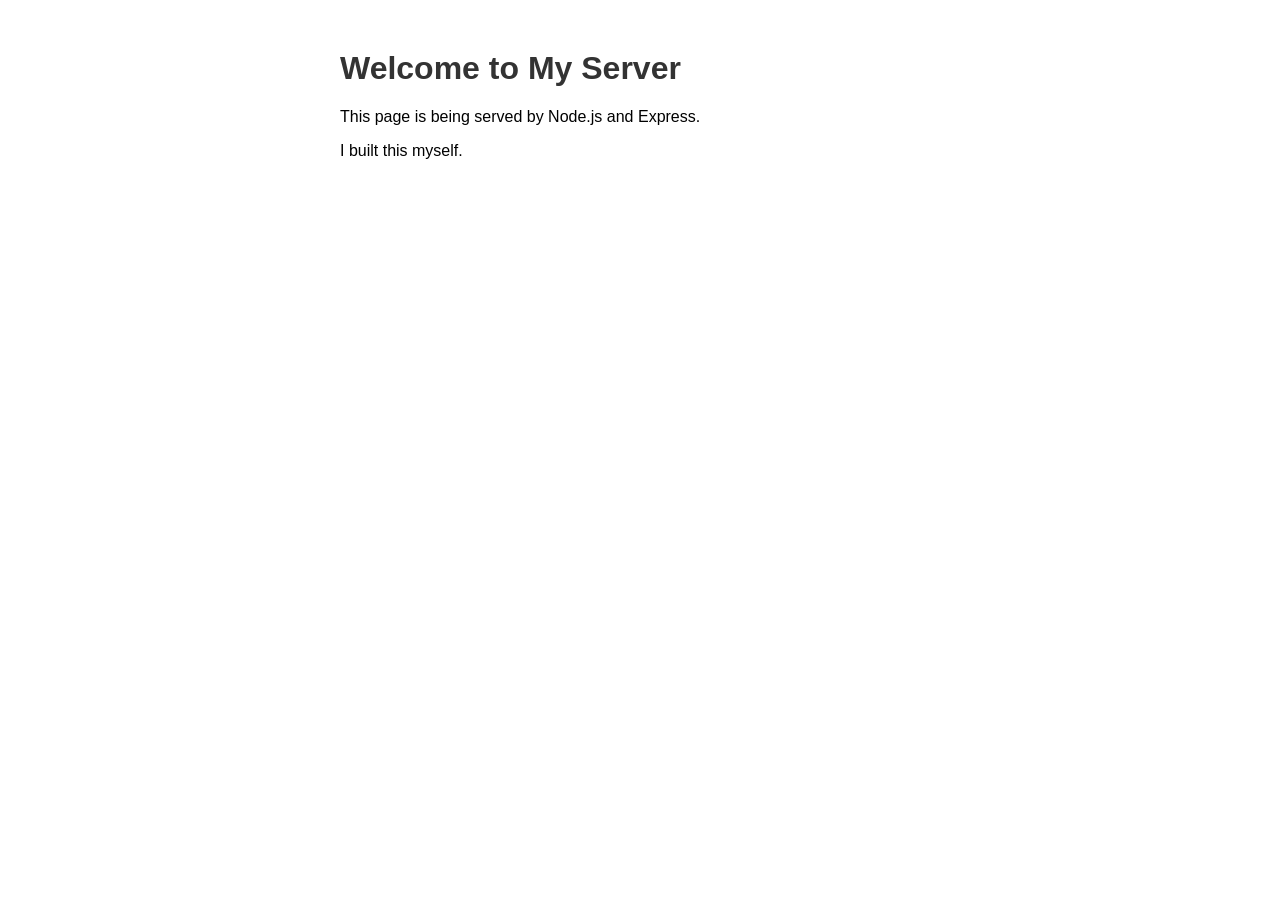
==== public/index.html @ 8c664faf "First steps in JS" ====
<!DOCTYPE html>
<html>
<head>
  <title>My First Server</title>
  <style>
    body { font-family: sans-serif; max-width: 600px; margin: 50px auto; }
    h1 { color: #333; }
  </style>
</head>
<body>
  <h1>Welcome to My Server</h1>
  <p>This page is being served by Node.js and Express.</p>
  <p>I built this myself.</p>
</body>
</html>
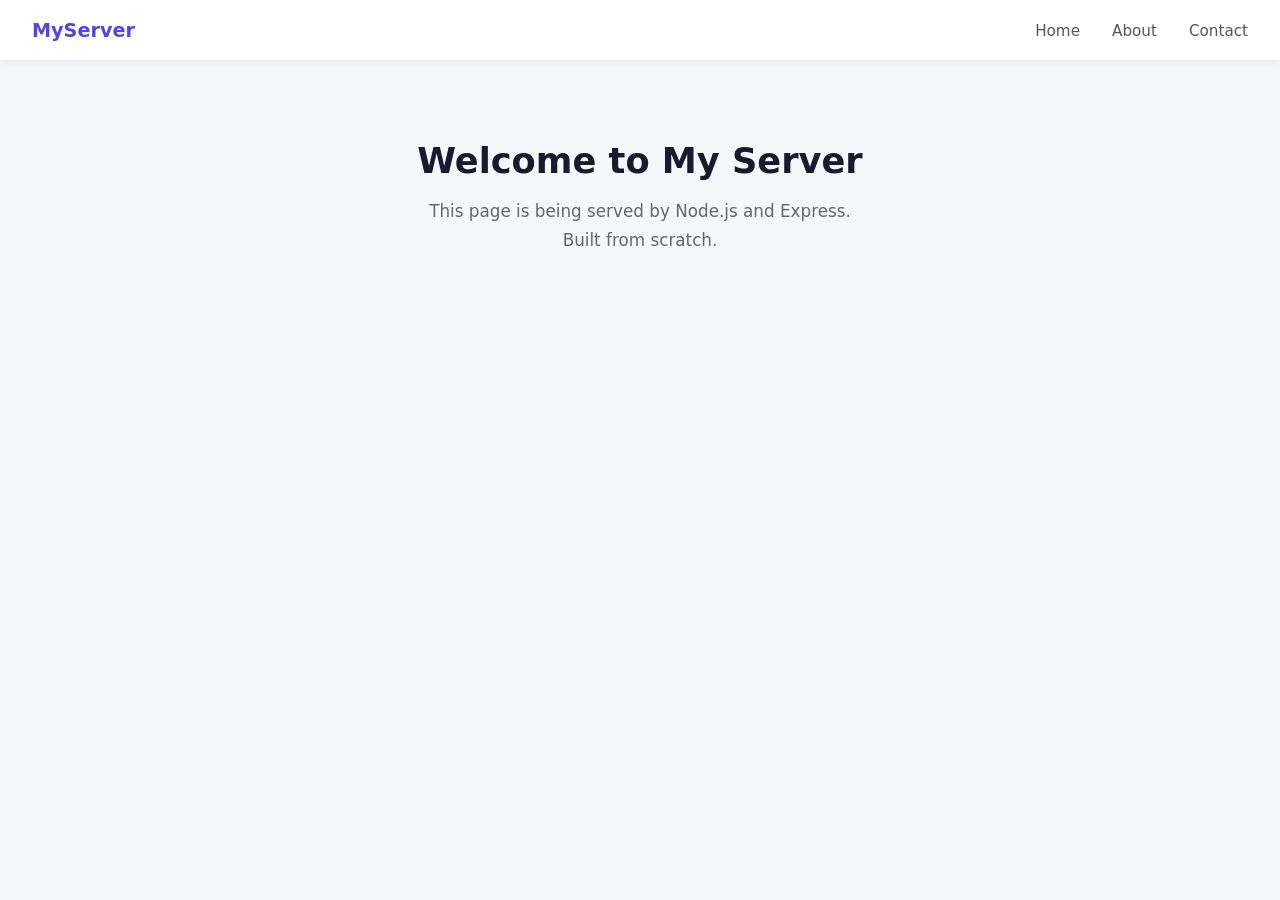
==== commit 17f31f66: "Add modern navbar with Home, About, and Contact links Co-authored-by: Copilot <223556219+Copilot@use" ====
--- a/public/index.html
+++ b/public/index.html
@@ -1,15 +1,93 @@
 <!DOCTYPE html>
-<html>
+<html lang="en">
 <head>
+  <meta charset="UTF-8" />
+  <meta name="viewport" content="width=device-width, initial-scale=1.0" />
   <title>My First Server</title>
   <style>
-    body { font-family: sans-serif; max-width: 600px; margin: 50px auto; }
-    h1 { color: #333; }
+    *, *::before, *::after { box-sizing: border-box; margin: 0; padding: 0; }
+
+    body {
+      font-family: 'Segoe UI', system-ui, sans-serif;
+      background: #f5f7fa;
+      color: #333;
+    }
+
+    nav {
+      background: #fff;
+      box-shadow: 0 2px 8px rgba(0, 0, 0, 0.08);
+      display: flex;
+      align-items: center;
+      justify-content: space-between;
+      padding: 0 2rem;
+      height: 60px;
+      position: sticky;
+      top: 0;
+    }
+
+    .nav-brand {
+      font-size: 1.2rem;
+      font-weight: 700;
+      color: #4f46e5;
+      text-decoration: none;
+    }
+
+    .nav-links {
+      display: flex;
+      gap: 2rem;
+      list-style: none;
+    }
+
+    .nav-links a {
+      text-decoration: none;
+      color: #555;
+      font-size: 0.95rem;
+      font-weight: 500;
+      padding: 0.25rem 0;
+      border-bottom: 2px solid transparent;
+      transition: color 0.2s, border-color 0.2s;
+    }
+
+    .nav-links a:hover {
+      color: #4f46e5;
+      border-bottom-color: #4f46e5;
+    }
+
+    main {
+      max-width: 680px;
+      margin: 80px auto;
+      padding: 0 1.5rem;
+      text-align: center;
+    }
+
+    main h1 {
+      font-size: 2.2rem;
+      color: #1a1a2e;
+      margin-bottom: 1rem;
+    }
+
+    main p {
+      color: #666;
+      line-height: 1.7;
+      font-size: 1.05rem;
+    }
   </style>
 </head>
 <body>
-  <h1>Welcome to My Server</h1>
-  <p>This page is being served by Node.js and Express.</p>
-  <p>I built this myself.</p>
+
+  <nav>
+    <a class="nav-brand" href="/">MyServer</a>
+    <ul class="nav-links">
+      <li><a href="/">Home</a></li>
+      <li><a href="/about">About</a></li>
+      <li><a href="/contact">Contact</a></li>
+    </ul>
+  </nav>
+
+  <main>
+    <h1>Welcome to My Server</h1>
+    <p>This page is being served by Node.js and Express.<br>Built from scratch.</p>
+  </main>
+
 </body>
 </html>
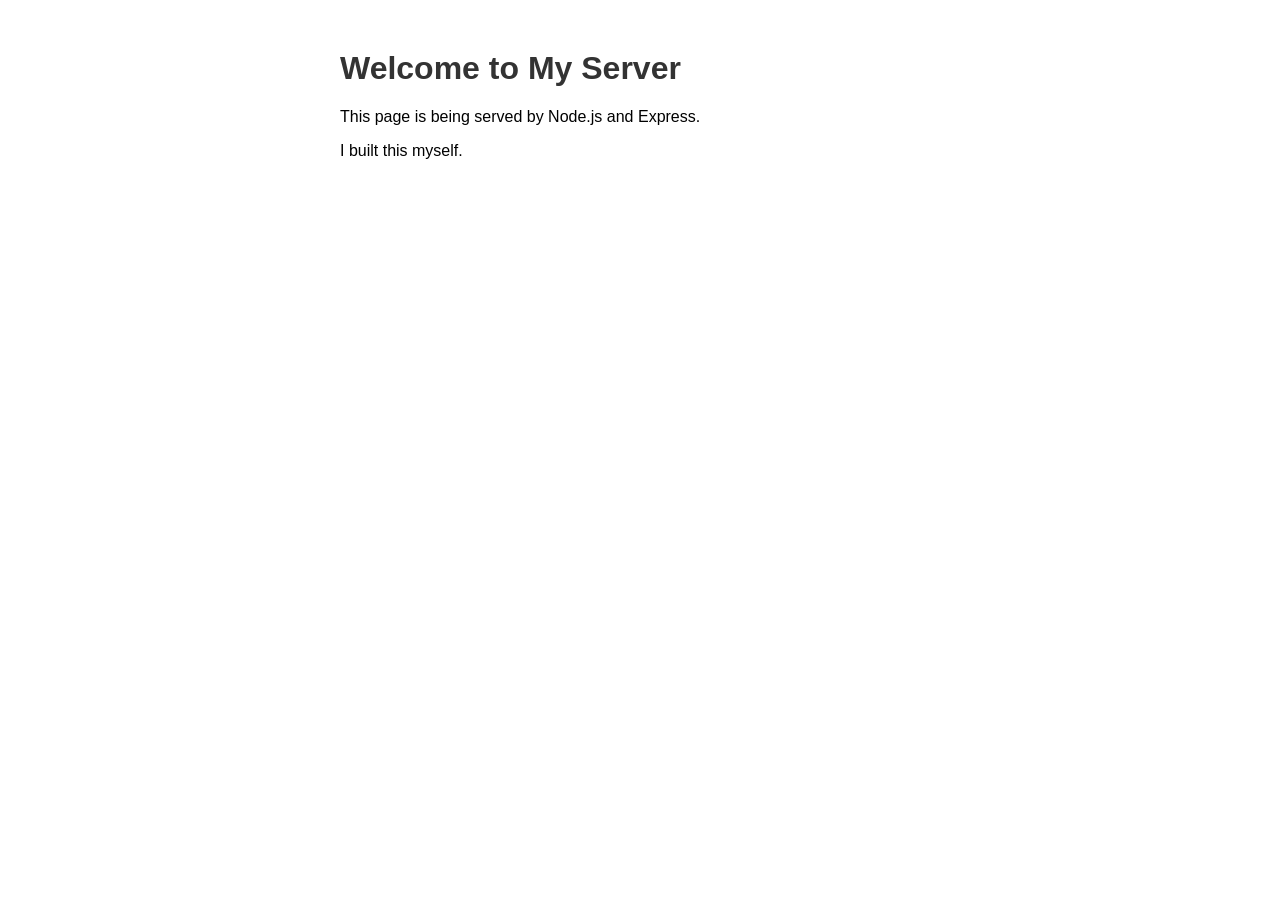
==== commit 778831e9: "Add dark mode CSS file and link from HTML Co-authored-by: Copilot <223556219+Copilot@users.noreply.g" ====
--- a/public/index.html
+++ b/public/index.html
@@ -1,93 +1,16 @@
 <!DOCTYPE html>
-<html lang="en">
+<html>
 <head>
-  <meta charset="UTF-8" />
-  <meta name="viewport" content="width=device-width, initial-scale=1.0" />
   <title>My First Server</title>
   <style>
-    *, *::before, *::after { box-sizing: border-box; margin: 0; padding: 0; }
-
-    body {
-      font-family: 'Segoe UI', system-ui, sans-serif;
-      background: #f5f7fa;
-      color: #333;
-    }
-
-    nav {
-      background: #fff;
-      box-shadow: 0 2px 8px rgba(0, 0, 0, 0.08);
-      display: flex;
-      align-items: center;
-      justify-content: space-between;
-      padding: 0 2rem;
-      height: 60px;
-      position: sticky;
-      top: 0;
-    }
-
-    .nav-brand {
-      font-size: 1.2rem;
-      font-weight: 700;
-      color: #4f46e5;
-      text-decoration: none;
-    }
-
-    .nav-links {
-      display: flex;
-      gap: 2rem;
-      list-style: none;
-    }
-
-    .nav-links a {
-      text-decoration: none;
-      color: #555;
-      font-size: 0.95rem;
-      font-weight: 500;
-      padding: 0.25rem 0;
-      border-bottom: 2px solid transparent;
-      transition: color 0.2s, border-color 0.2s;
-    }
-
-    .nav-links a:hover {
-      color: #4f46e5;
-      border-bottom-color: #4f46e5;
-    }
-
-    main {
-      max-width: 680px;
-      margin: 80px auto;
-      padding: 0 1.5rem;
-      text-align: center;
-    }
-
-    main h1 {
-      font-size: 2.2rem;
-      color: #1a1a2e;
-      margin-bottom: 1rem;
-    }
-
-    main p {
-      color: #666;
-      line-height: 1.7;
-      font-size: 1.05rem;
-    }
+    body { font-family: sans-serif; max-width: 600px; margin: 50px auto; }
+    h1 { color: #333; }
   </style>
+  <link rel="stylesheet" href="dark-mode.css">
 </head>
 <body>
-
-  <nav>
-    <a class="nav-brand" href="/">MyServer</a>
-    <ul class="nav-links">
-      <li><a href="/">Home</a></li>
-      <li><a href="/about">About</a></li>
-      <li><a href="/contact">Contact</a></li>
-    </ul>
-  </nav>
-
-  <main>
-    <h1>Welcome to My Server</h1>
-    <p>This page is being served by Node.js and Express.<br>Built from scratch.</p>
-  </main>
-
+  <h1>Welcome to My Server</h1>
+  <p>This page is being served by Node.js and Express.</p>
+  <p>I built this myself.</p>
 </body>
 </html>
--- a/public/dark-mode.css
+++ b/public/dark-mode.css
@@ -0,0 +1,14 @@
+@media (prefers-color-scheme: dark) {
+  body {
+    background-color: #121212;
+    color: #e0e0e0;
+  }
+
+  h1 {
+    color: #bb86fc;
+  }
+
+  a {
+    color: #03dac6;
+  }
+}
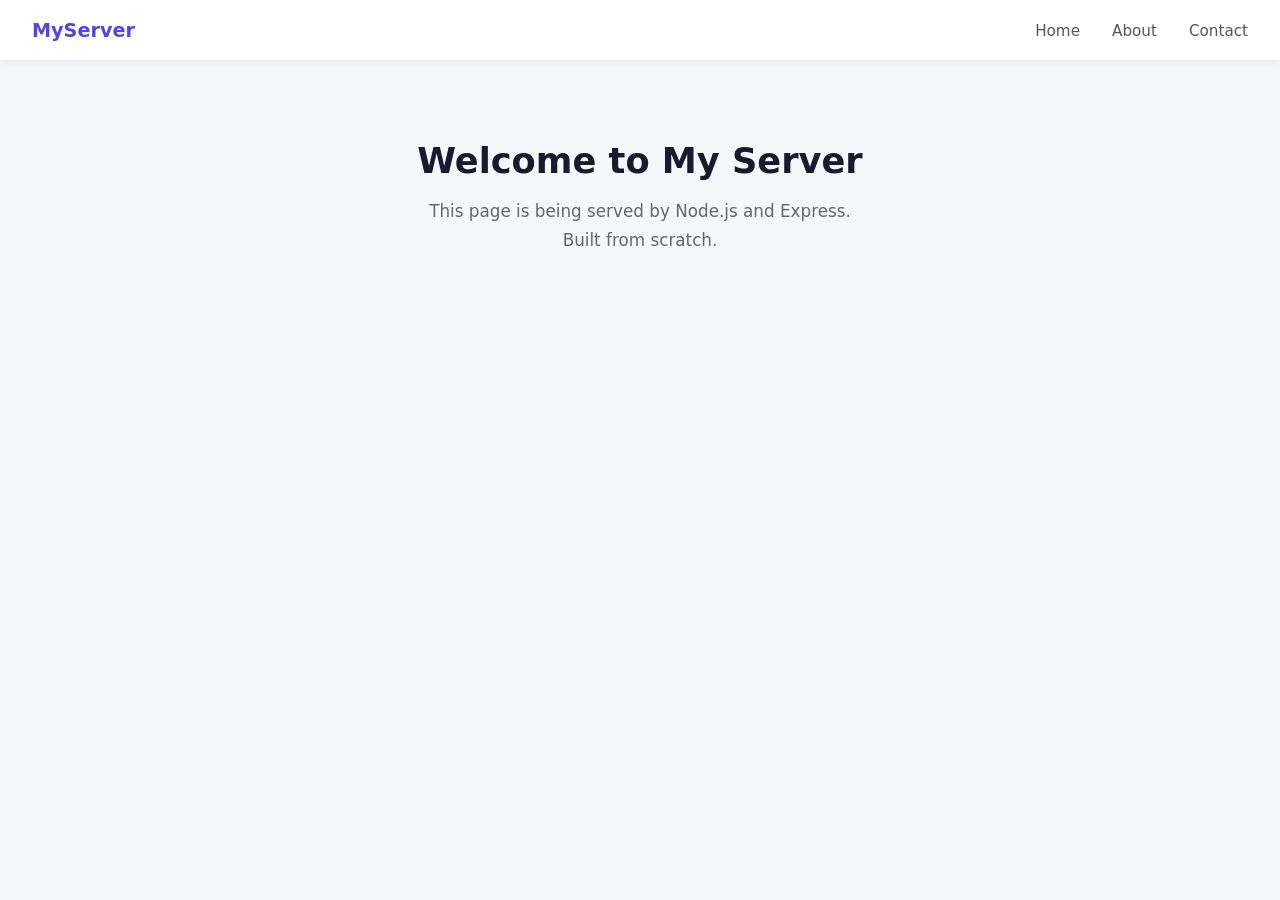
==== commit d115b2f6: "Merge branch 'agents/add-dark-mode-css-file'" ====
--- a/public/index.html
+++ b/public/index.html
@@ -1,16 +1,94 @@
 <!DOCTYPE html>
-<html>
+<html lang="en">
 <head>
+  <meta charset="UTF-8" />
+  <meta name="viewport" content="width=device-width, initial-scale=1.0" />
   <title>My First Server</title>
   <style>
-    body { font-family: sans-serif; max-width: 600px; margin: 50px auto; }
-    h1 { color: #333; }
+    *, *::before, *::after { box-sizing: border-box; margin: 0; padding: 0; }
+
+    body {
+      font-family: 'Segoe UI', system-ui, sans-serif;
+      background: #f5f7fa;
+      color: #333;
+    }
+
+    nav {
+      background: #fff;
+      box-shadow: 0 2px 8px rgba(0, 0, 0, 0.08);
+      display: flex;
+      align-items: center;
+      justify-content: space-between;
+      padding: 0 2rem;
+      height: 60px;
+      position: sticky;
+      top: 0;
+    }
+
+    .nav-brand {
+      font-size: 1.2rem;
+      font-weight: 700;
+      color: #4f46e5;
+      text-decoration: none;
+    }
+
+    .nav-links {
+      display: flex;
+      gap: 2rem;
+      list-style: none;
+    }
+
+    .nav-links a {
+      text-decoration: none;
+      color: #555;
+      font-size: 0.95rem;
+      font-weight: 500;
+      padding: 0.25rem 0;
+      border-bottom: 2px solid transparent;
+      transition: color 0.2s, border-color 0.2s;
+    }
+
+    .nav-links a:hover {
+      color: #4f46e5;
+      border-bottom-color: #4f46e5;
+    }
+
+    main {
+      max-width: 680px;
+      margin: 80px auto;
+      padding: 0 1.5rem;
+      text-align: center;
+    }
+
+    main h1 {
+      font-size: 2.2rem;
+      color: #1a1a2e;
+      margin-bottom: 1rem;
+    }
+
+    main p {
+      color: #666;
+      line-height: 1.7;
+      font-size: 1.05rem;
+    }
   </style>
   <link rel="stylesheet" href="dark-mode.css">
 </head>
 <body>
-  <h1>Welcome to My Server</h1>
-  <p>This page is being served by Node.js and Express.</p>
-  <p>I built this myself.</p>
+
+  <nav>
+    <a class="nav-brand" href="/">MyServer</a>
+    <ul class="nav-links">
+      <li><a href="/">Home</a></li>
+      <li><a href="/about">About</a></li>
+      <li><a href="/contact">Contact</a></li>
+    </ul>
+  </nav>
+
+  <main>
+    <h1>Welcome to My Server</h1>
+    <p>This page is being served by Node.js and Express.<br>Built from scratch.</p>
+  </main>
+
 </body>
 </html>
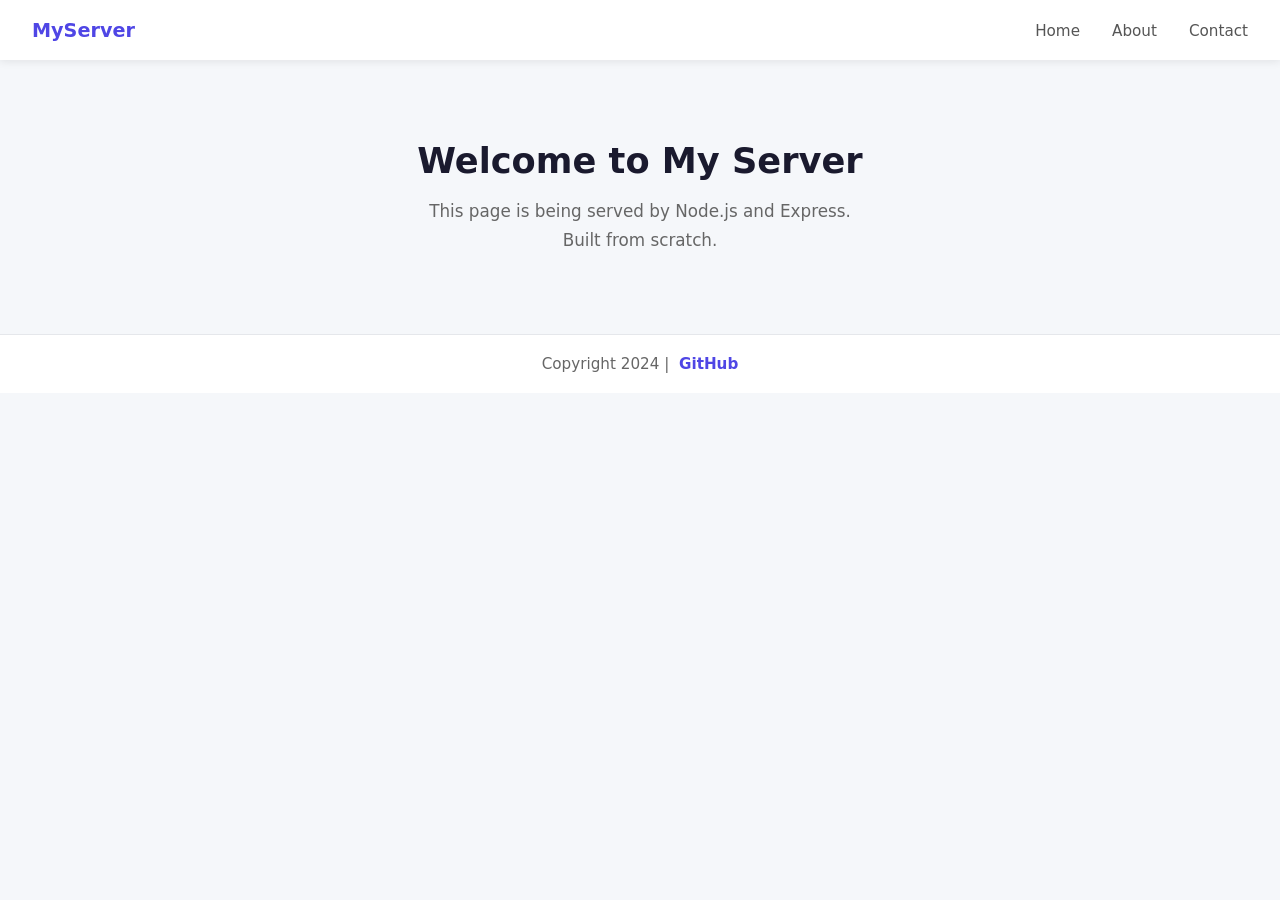
==== commit 141c2f83: "Add footer styling and structure to index.html" ====
--- a/public/index.html
+++ b/public/index.html
@@ -71,6 +71,27 @@
       line-height: 1.7;
       font-size: 1.05rem;
     }
+
+    footer {
+      margin-top: 3rem;
+      padding: 1.25rem 1.5rem;
+      text-align: center;
+      color: #666;
+      font-size: 0.95rem;
+      background: #fff;
+      border-top: 1px solid #e5e7eb;
+    }
+
+    footer a {
+      color: #4f46e5;
+      text-decoration: none;
+      font-weight: 600;
+      margin-left: 0.3rem;
+    }
+
+    footer a:hover {
+      text-decoration: underline;
+    }
   </style>
   <link rel="stylesheet" href="dark-mode.css">
 </head>
@@ -90,5 +111,9 @@
     <p>This page is being served by Node.js and Express.<br>Built from scratch.</p>
   </main>
 
+  <footer>
+    <p>Copyright 2024 | <a href="https://github.com" target="_blank" rel="noopener noreferrer">GitHub</a></p>
+  </footer>
+
 </body>
 </html>
